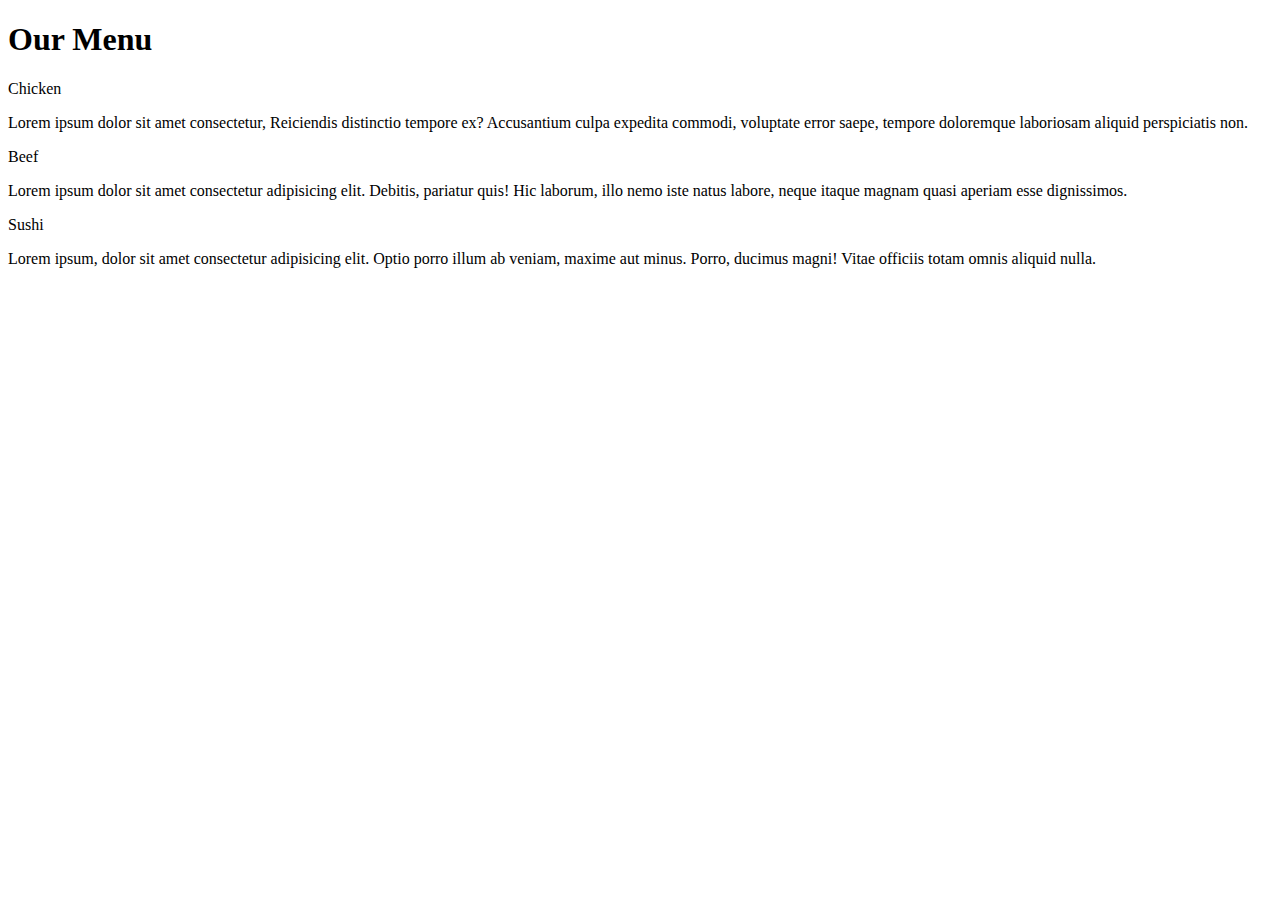
==== module2-solution/index.html @ 1167343b "Update index.html" ====
<!DOCTYPE html>
<html lang="en">
<head>
    <meta charset="UTF-8">
    <meta http-equiv="X-UA-Compatible" content="IE=edge">
    <meta name="viewport" content="width=device-width, initial-scale=1.0">
    <title>Document</title>
    <link rel="stylesheet" href="css/styles.css">
</head>
<body>
    <h1 class="header">Our Menu</h1>

    <div class="row">
        <div id="cols" class="col-lg-3 col-md-5 col-sm-10 c1">
            <p id="s1" class="str">Chicken</p>
            <p class="par">Lorem ipsum dolor sit amet consectetur, Reiciendis distinctio tempore ex? Accusantium culpa expedita commodi, voluptate error saepe, tempore doloremque laboriosam aliquid perspiciatis non.</p>
        </div>
        <div id="cols" class="col-lg-3 col-md-5 col-sm-10 c2">
            <p id="s2" class="str">Beef</p>
            <p class="par">Lorem ipsum dolor sit amet consectetur adipisicing elit. Debitis, pariatur quis! Hic laborum, illo nemo iste natus labore, neque itaque magnam quasi aperiam esse dignissimos.</p>
        </div>
        <div id="cols" class="col-lg-3 col-md-10 col-sm-10 c3">
            <p id="s3" class="str">Sushi</p>
            <p class="par">Lorem ipsum, dolor sit amet consectetur adipisicing elit. Optio porro illum ab veniam, maxime aut minus. Porro, ducimus magni! Vitae officiis totam omnis aliquid nulla.</p>
        </div>
    </div>
    
</body>
</html>
---- module2-solution/css/styles.css ----

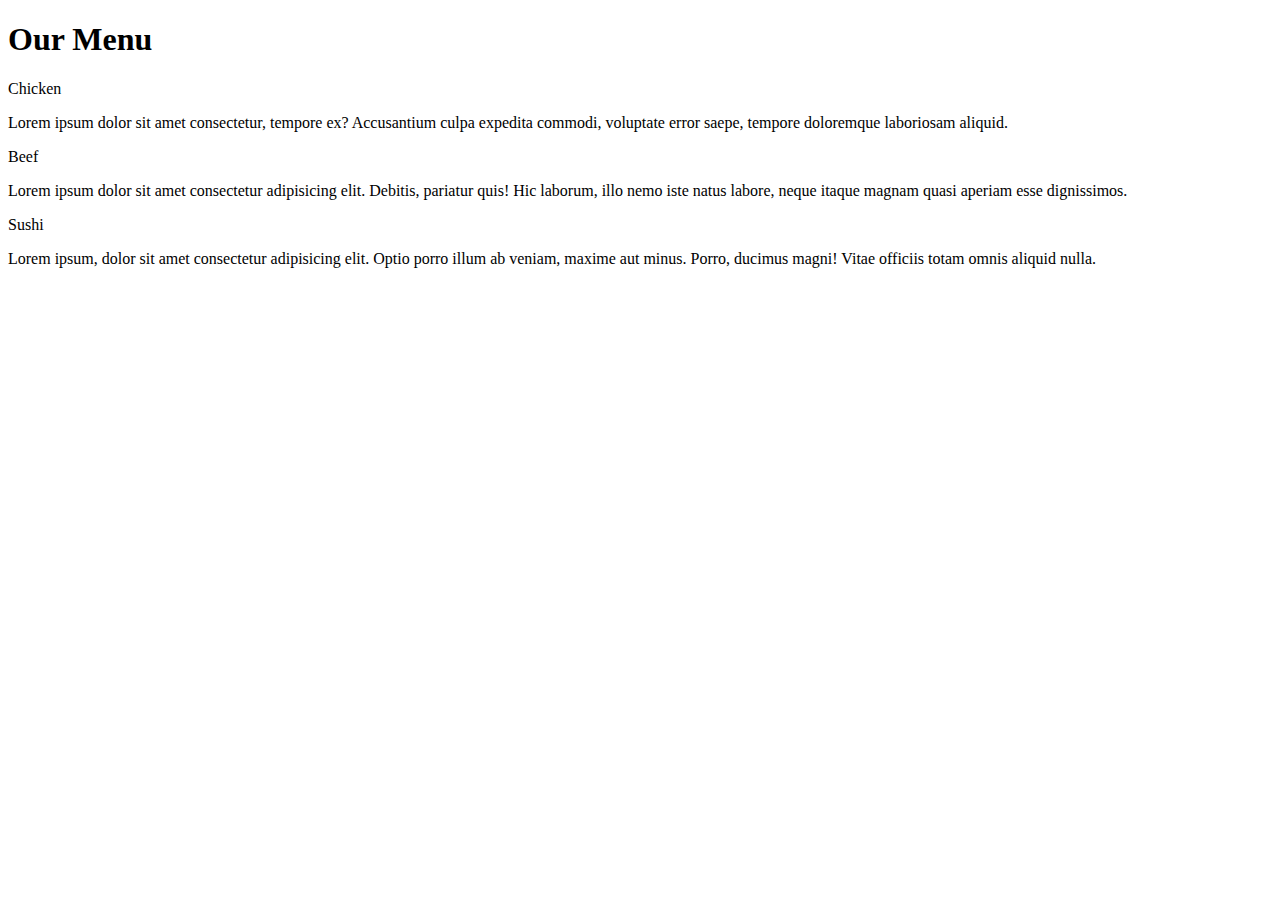
==== commit 501178d1: "Update index.html" ====
--- a/module2-solution/index.html
+++ b/module2-solution/index.html
@@ -4,7 +4,7 @@
     <meta charset="UTF-8">
     <meta http-equiv="X-UA-Compatible" content="IE=edge">
     <meta name="viewport" content="width=device-width, initial-scale=1.0">
-    <title>Document</title>
+    <title>Mod2</title>
     <link rel="stylesheet" href="css/styles.css">
 </head>
 <body>
@@ -13,7 +13,7 @@
     <div class="row">
         <div id="cols" class="col-lg-3 col-md-5 col-sm-10 c1">
             <p id="s1" class="str">Chicken</p>
-            <p class="par">Lorem ipsum dolor sit amet consectetur, Reiciendis distinctio tempore ex? Accusantium culpa expedita commodi, voluptate error saepe, tempore doloremque laboriosam aliquid perspiciatis non.</p>
+            <p class="par">Lorem ipsum dolor sit amet consectetur, tempore ex? Accusantium culpa expedita commodi, voluptate error saepe, tempore doloremque laboriosam aliquid.</p>
         </div>
         <div id="cols" class="col-lg-3 col-md-5 col-sm-10 c2">
             <p id="s2" class="str">Beef</p>
